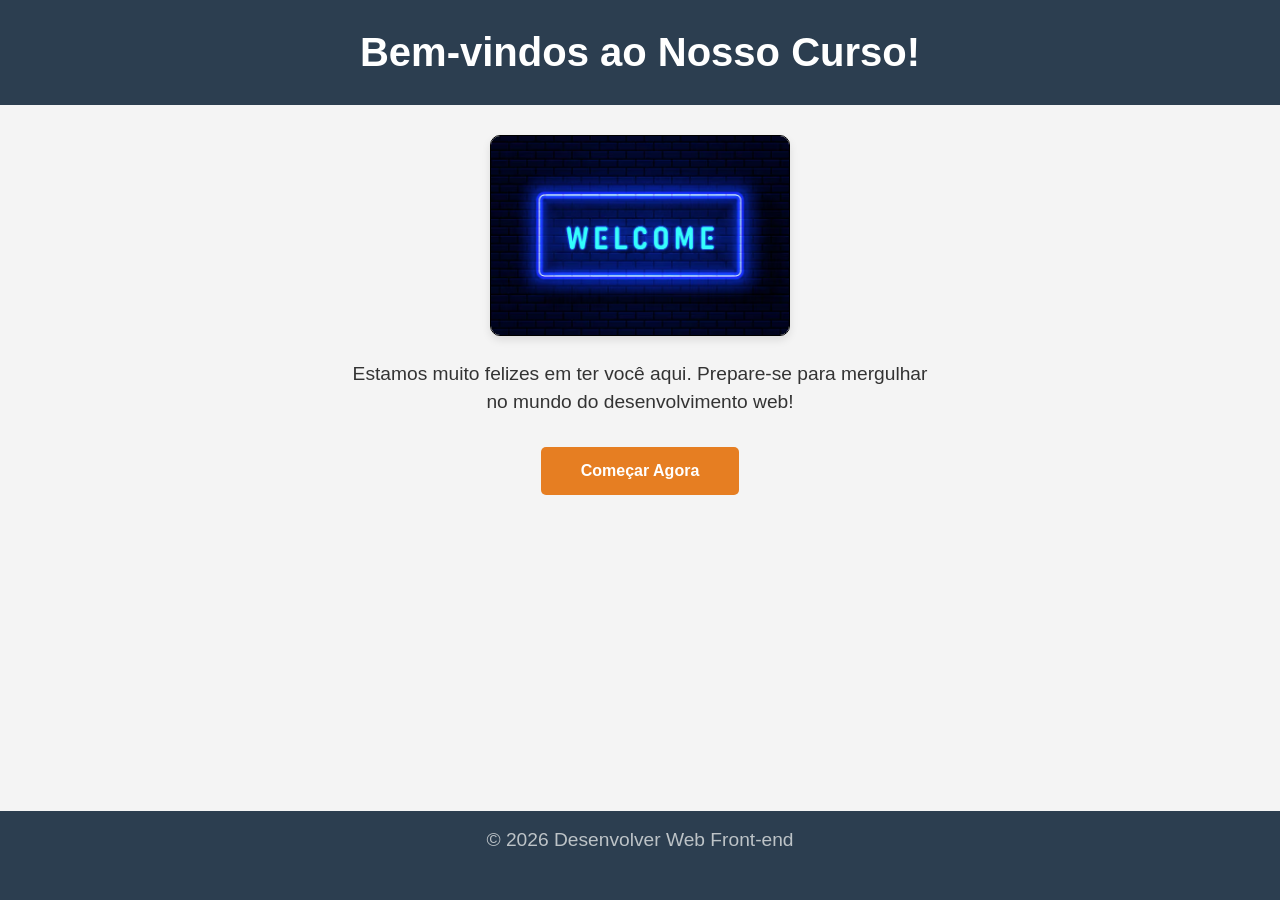
==== aula_01/index.html @ 6c2c7f0f "inicializando pojeto Aula 1" ====
<!doctype html>
<!-- Declaracao do tipo de documento HTML5 -->
<html lang="pt-br">
  <head>
    <meta charset="UTF-8" />
    <!-- Define a codificação de caracteres como UTF-8 para suportar acentos e símbolos -->
    <meta name="viewport" content="width=device-width, initial-scale=1.0" />
    <!-- Controla o comportamento de visualização em dispositivos móveis -->
    <title>Aula 01 - Pagina de boas Vindas</title>
    <!-- Título exibido na aba do navegador -->
    <!-- Link que liga a pagina html ao arquivo css e aplica os estilos visuais -->
    <link rel="stylesheet" href="./css/style.css">
  </head>
  <body>
    <!-- O corpo da página contém todo o conteúdo visível ao usuário -->
    <!-- O uso de tags semânticas ajuda acessibilidade e SEO. -->
    <header>
      <!-- Cabeçalho da página: fornece título e contexto inicial. -->
      <h1>Bem-vindos ao Nosso Curso!</h1>
    </header>

    <main>
      <!-- Imagem principal de boas-vindas. -->
      <!-- src define o caminho do arquivo no projeto. -->
      <!-- alt é o texto alternativo para leitores de tela e se a imagem não carregar. -->
      <img src="./img/boas-vindas-do-vetor-da-luz-de-neon-azul-do-quadro-no-design-de-sobreposicao-azul-escuro-fundo-de-tecnologia-futurista_178863-1088.avif" alt="Imagem de boas vindas">

      <!-- Parágrafo explicativo sobre o curso. -->
      <p>Estamos muito felizes em ter você aqui. Prepare-se para mergulhar no mundo do desenvolvimento web!</p>

      <!-- Link de ação. Alterar href para o destino real quando houver uma página de destino. -->
      <a class="button" href="#">Começar Agora</a>
    </main>

    <footer>
      <!-- Rodapé da página para informações secundárias e copyright. -->
      <p>&copy; 2026 Desenvolver Web Front-end</p>
    </footer>
  </body>
</html>
---- aula_01/css/style.css ----
/* Aula 01 - CSS Para pagina de boas vindas 
Metodoligia: MOBILE-FIRST

-  Estilos base são otimizados para CELULARES (Viewport pequeno)
- Telas maiores recebem ajustes via Media Queries
- Garante boas espreriências em qualquer dispositivo

Estrutura do CSS: 
Estilos Globais (body, fontes)
Estilos do Header (cabeçalho)
Estilo da Main (conteudo principal)
Estilos dos elementos (img, p, a)
Media queries para desktop (ao final)
*/

/* Estilos Globais (Base Mobile) */

/* Reset básico de estilos e ajuste do box model para toda a página */
* {
    margin: 0;
    /* remove espaçamentos padrão dos navegadores */
    padding: 0;
    /* remove preenchimentos padrão dos navegadores */
    box-sizing: border-box;
    /* faz largura/altura incluir bordas e padding */
}

body {

    /* O body recebe estilos globais que afetam toda a página. */
    /* Isso melhora a consistência visual e deixa o layout mais simples no mobile. */

    font-family: 'Segoe UI', Tahoma, Geneva, Verdana, sans-serif;
    /*Define a familia de fontes padrão para toda a pagina*/

    background-color: #f4f4f4;
    /*Define a cor de fundo da pagina*/

    color: #333;
    /*Cor padrão dos nossos textos*/

    margin: 0;
    /*espaçamento externo do elemento*/
    padding: 0;
    /*Espaçamento interno do Elemento*/

    text-align: center;
    /*Alinha todo o texto ao centro*/
}

header {
    background-color: #2c3e50;
    /* Cor de Fundo*/
    color: #fff;
    padding: 30px 15px;
}

/* O header é a seção de topo da página. */
/* A cor de fundo escura destaca o título e cria contraste com o restante da página. */

h1 {
    font-size: 1.8rem;
    /*Tamanho de fonte (1.8rem = 28.8px)*/
    font-weight: 700;
    /* Peso da Fonte ( mais grosso = mais destaques*/
}

/* O h1 é o título mais importante da página. */
/* Ele deve ser usado apenas uma vez para manter a hierarquia semântica. */


/* Estilo da Main - (Conteúdo principal) */
main {
    padding: 30px 15px;
    /*Espaçamento interno do elemento*/
}

/* Estilos dos Elementos */

/* Estilo de img */
img {
    width: 100%;
    /*para imagem ocupar 100% do espaço de largura*/
    max-width: 300px;
    /*O tamanho maximo da nossa imagem*/
    border-radius: 10px;
    /*Bordas arredondadas*/
    border: 1px solid black;
    /*para colocar borda*/
    margin-bottom: 20px;
    /* Espaçamento externo embaixo da imagem*/
    box-shadow: 0 4px 8px rgba(0, 0, 0, 0.1);
    /*Sombra sutil de produndidade*/
}

/*Estilo dos parágrafos*/

p {
    font-size: 1rem;
    /*Tamanho de de fonte*/
    margin-bottom: 30px;
    /*Espaçamento abaixo do parágrafo*/
    line-height: 1.5;
    /*Espaçamento entre linhas para ocupar toda a largura*/
}

/*Estilo do Botão*/
.button {
    display: block;
    /*Display block faz o link ocupar toda a largura disponivel*/
    background-color: #e67e22;
    /*Cor de fundo*/
    color: #fff;
    /*Cor do Texto*/

    padding: 15px;
    /*Espaçamento interno*/
    text-decoration: none;
    /*Para tirar a decoração dos links*/
    border-radius: 5px;
    /*Bordas arredondadas*/
    font-weight: bold;
    /*Peso da Fonte*/
    transition: background-color 0.3s ease;
    /*transição suave da cor de fudo*/

}

footer {
    background-color: #2c3e50;
    /*Cor de Fundo*/
    color: #bdc3c7;
    /*Cor do texto*/
    padding: 15px 0;
    /*Espaçamento interno*/
    width: 100%;
    /*Largura de 100%*/
}

/*Media Query: Telas maiores (Desktop)*/

@media (min-width: 768px) {
    h1 {
        font-size: 2.5rem;
        /*Tamanho da font maior*/

    }

    p {
        font-size: 1.2rem;
        max-width: 600px; /*Maximo de largura*/        
        margin: 0 auto 30px; /*ajustanddo o espaçamento externo*/        
    }

    .button {
        display: inline-block; /*Botão volta a ser pequeno para desktop*/
        padding: 15px 40px; /*Espaçamento interno*/
    }

    footer{
        position: fixed; /*Posicionamento do elemento fixado*/
        bottom: 0; /*espaçamento embaixo do elemento*/
    }
}
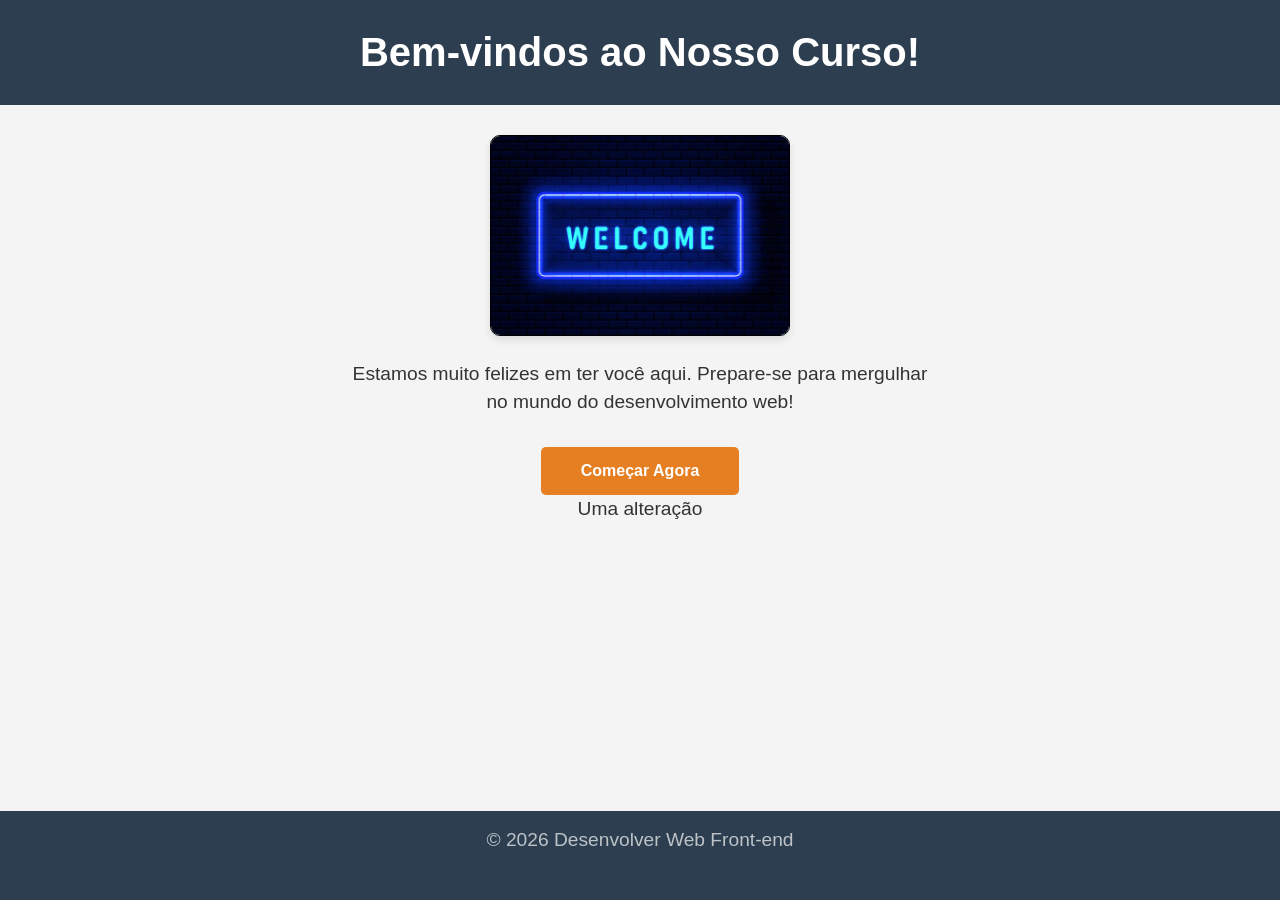
==== commit 8b687c9a: "Explicando como subir alteração" ====
--- a/aula_01/index.html
+++ b/aula_01/index.html
@@ -30,6 +30,7 @@
 
       <!-- Link de ação. Alterar href para o destino real quando houver uma página de destino. -->
       <a class="button" href="#">Começar Agora</a>
+      <p>Uma alteração</p>
     </main>
 
     <footer>
